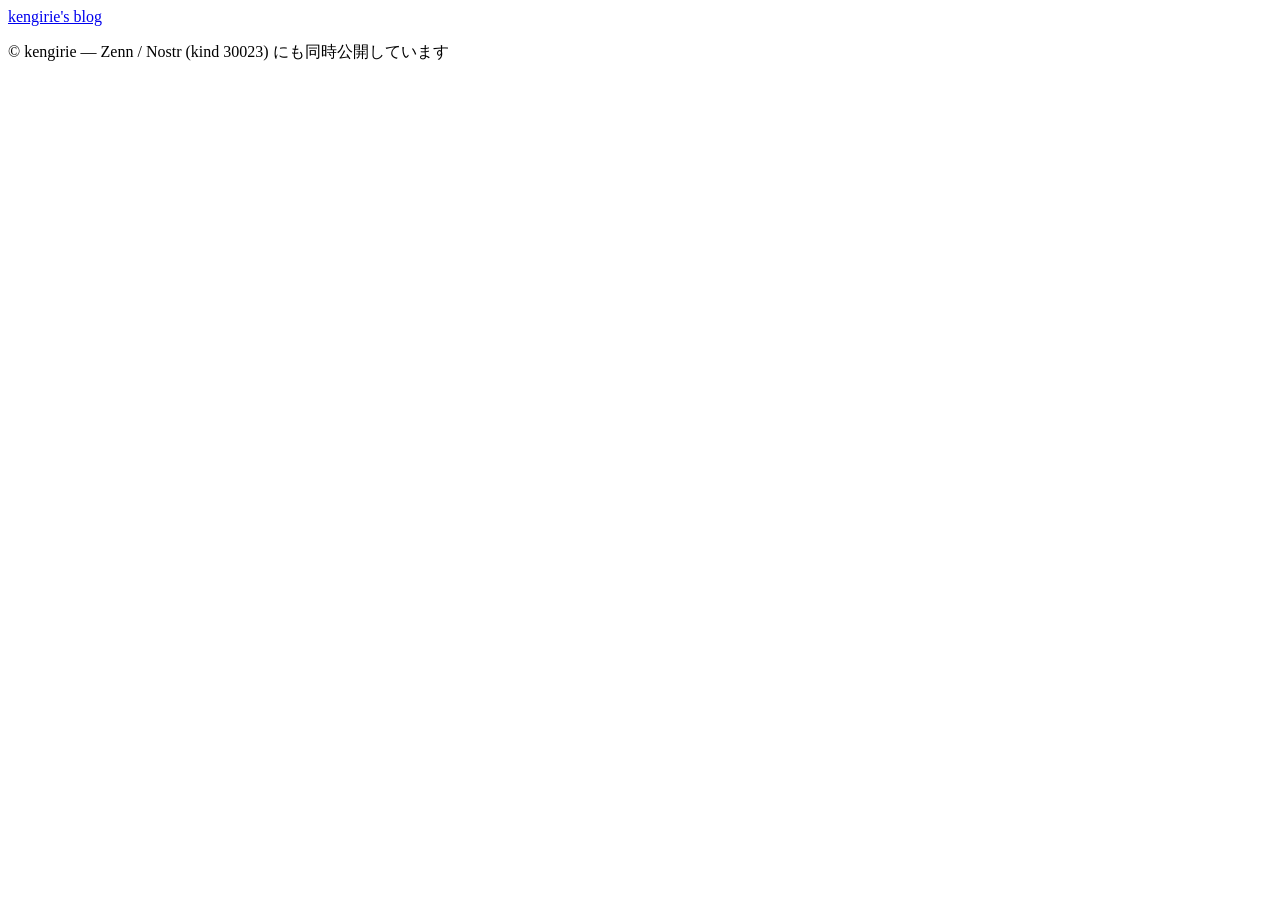
==== templates/main.html @ fb8f3465 "Zenn / Nostr (kind 30023) / soupault 同時公開ブログの初期構成 - articles/ を唯一の原稿ソースとして 3 つの出力先に配信 - soupault 5.3" ====
<!DOCTYPE html>
<html lang="ja">
  <head>
    <meta charset="utf-8">
    <meta name="viewport" content="width=device-width, initial-scale=1">
    <title></title>
    <link rel="stylesheet" href="/style.css">
  </head>
  <body>
    <header>
      <nav><a href="/">kengirie's blog</a></nav>
    </header>
    <main></main>
    <footer>
      <p>© kengirie — Zenn / Nostr (kind 30023) にも同時公開しています</p>
    </footer>
  </body>
</html>
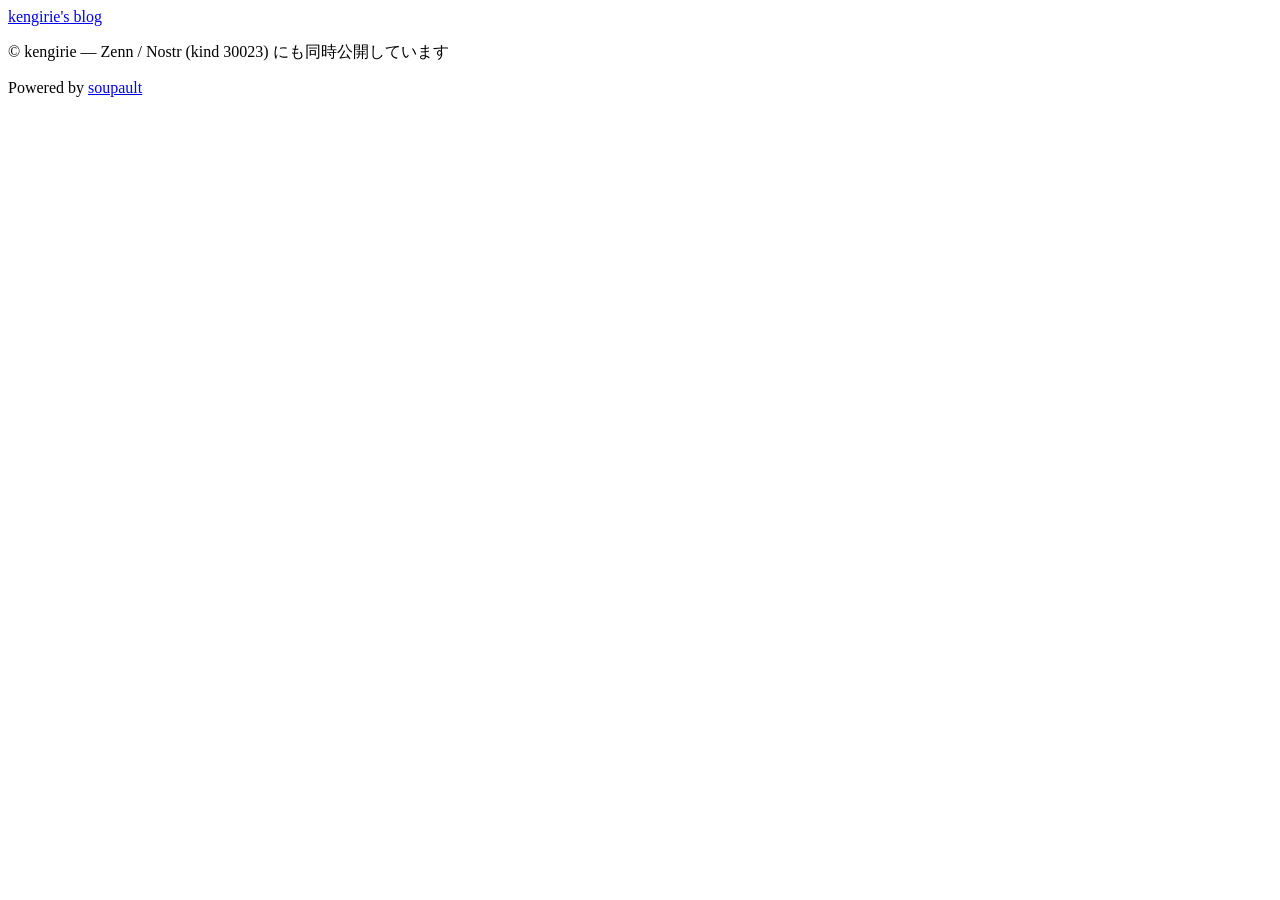
==== commit a2e04783: "フッターに Powered by soupault を追加" ====
--- a/templates/main.html
+++ b/templates/main.html
@@ -13,6 +13,7 @@
     <main></main>
     <footer>
       <p>© kengirie — Zenn / Nostr (kind 30023) にも同時公開しています</p>
+      <p>Powered by <a href="https://soupault.net/">soupault</a></p>
     </footer>
   </body>
 </html>
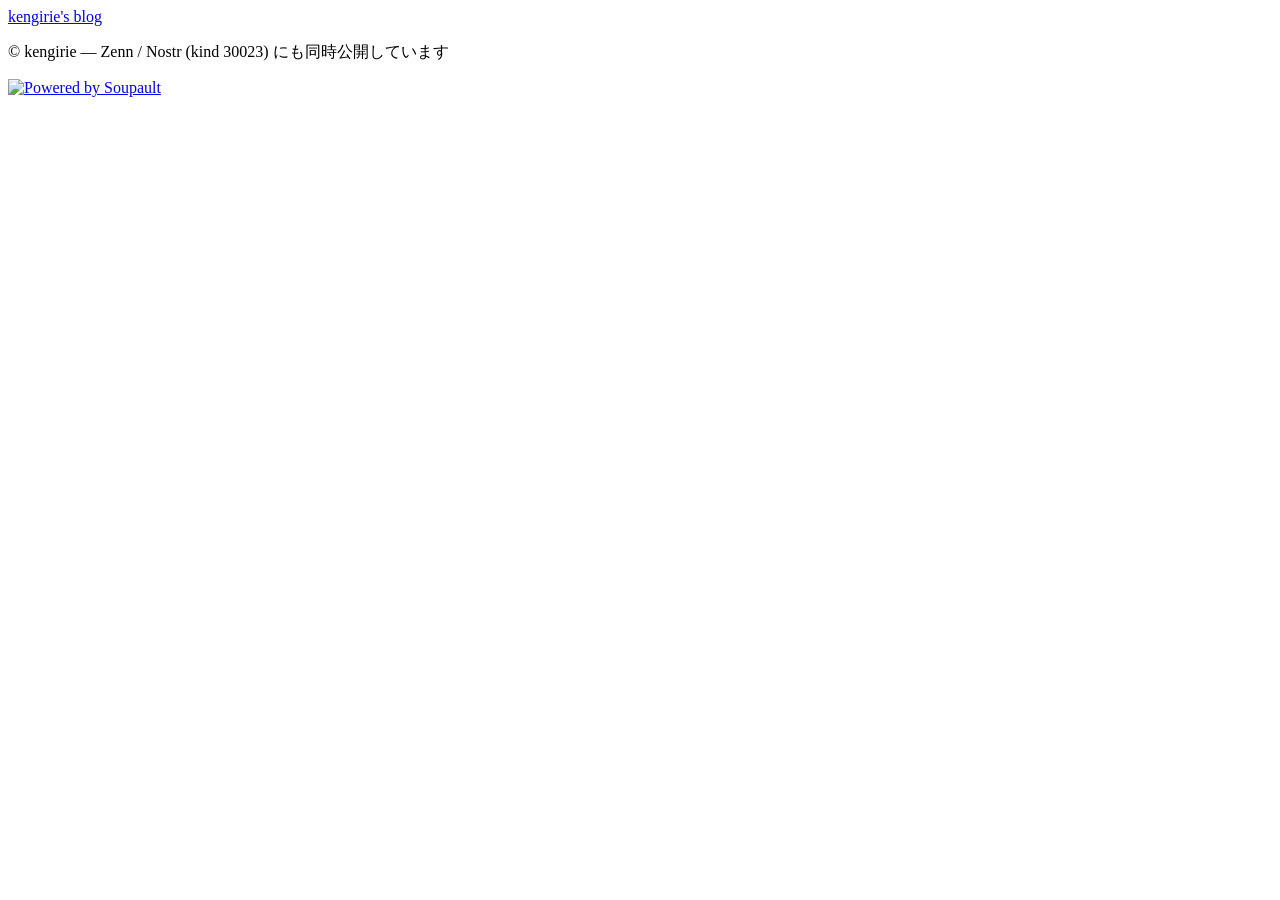
==== commit 230468a4: "フッターの Powered by soupault を 88x31 バッジ画像にする" ====
--- a/templates/main.html
+++ b/templates/main.html
@@ -13,7 +13,7 @@
     <main></main>
     <footer>
       <p>© kengirie — Zenn / Nostr (kind 30023) にも同時公開しています</p>
-      <p>Powered by <a href="https://soupault.net/">soupault</a></p>
+      <p><a href="https://soupault.net/"><img src="/assets/powered_by_soupault_88x31.png" alt="Powered by Soupault"></a></p>
     </footer>
   </body>
 </html>
